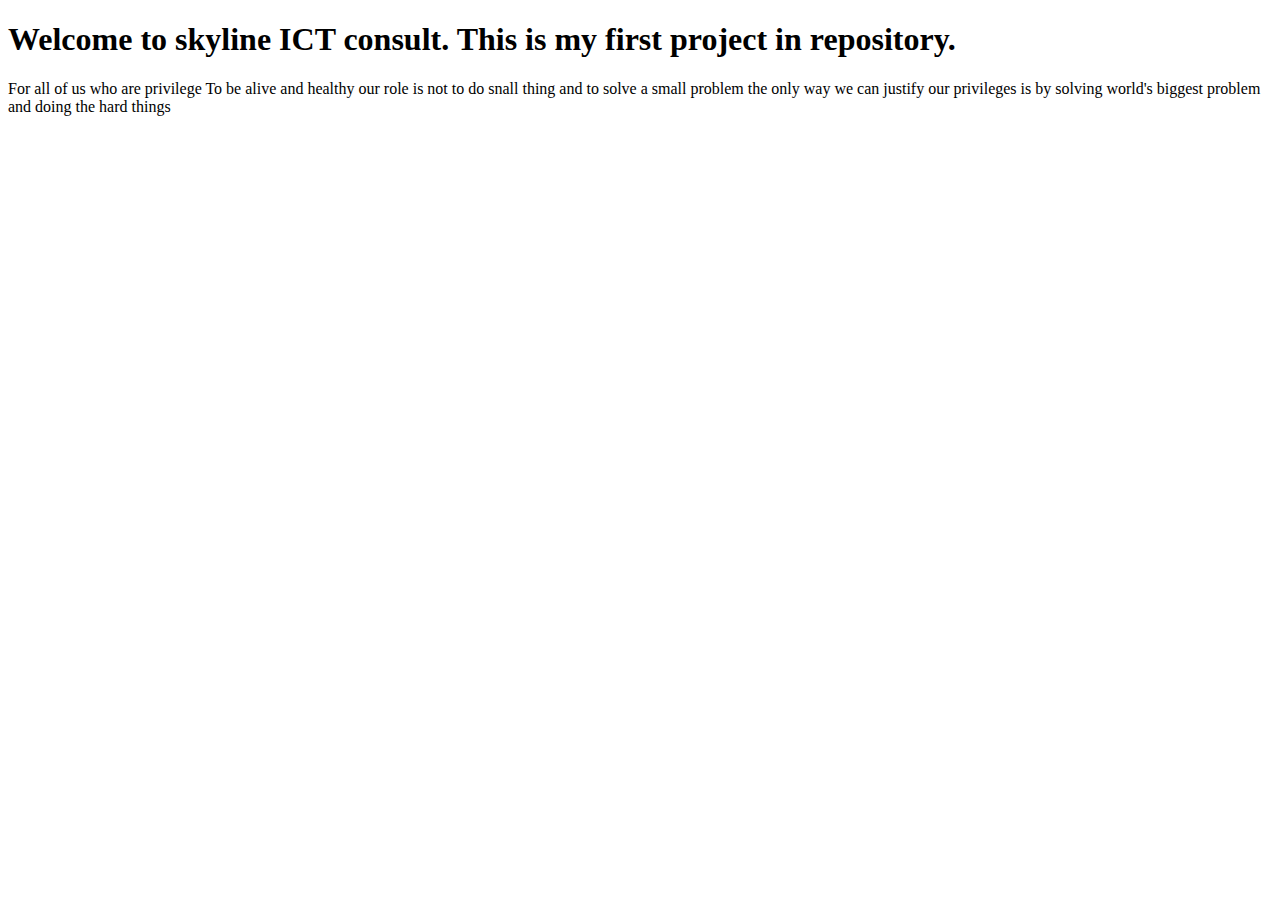
==== index.html @ 4d55a07c "i createdd some files index.html and signup.html and also added fontaweosome folder for offline acce" ====
<!DOCTYPE html>
<html lang="en">
<head>
    <meta charset="UTF-8">
    <meta name="viewport" content="width=device-width, initial-scale=1.0">
    <title>PASS-64241 cohort 15h</title>
</head>
<body>
    <h1>Welcome to skyline ICT consult.
        This is my first project in repository.
    </h1>
    <p>
        For all of us who are privilege
        To be alive and healthy
        our role is not to do snall thing 
        and to solve a small problem
        the only way we can justify our
        privileges is by solving world's 
        biggest problem and doing the hard things
    </p>
</body>
</html>
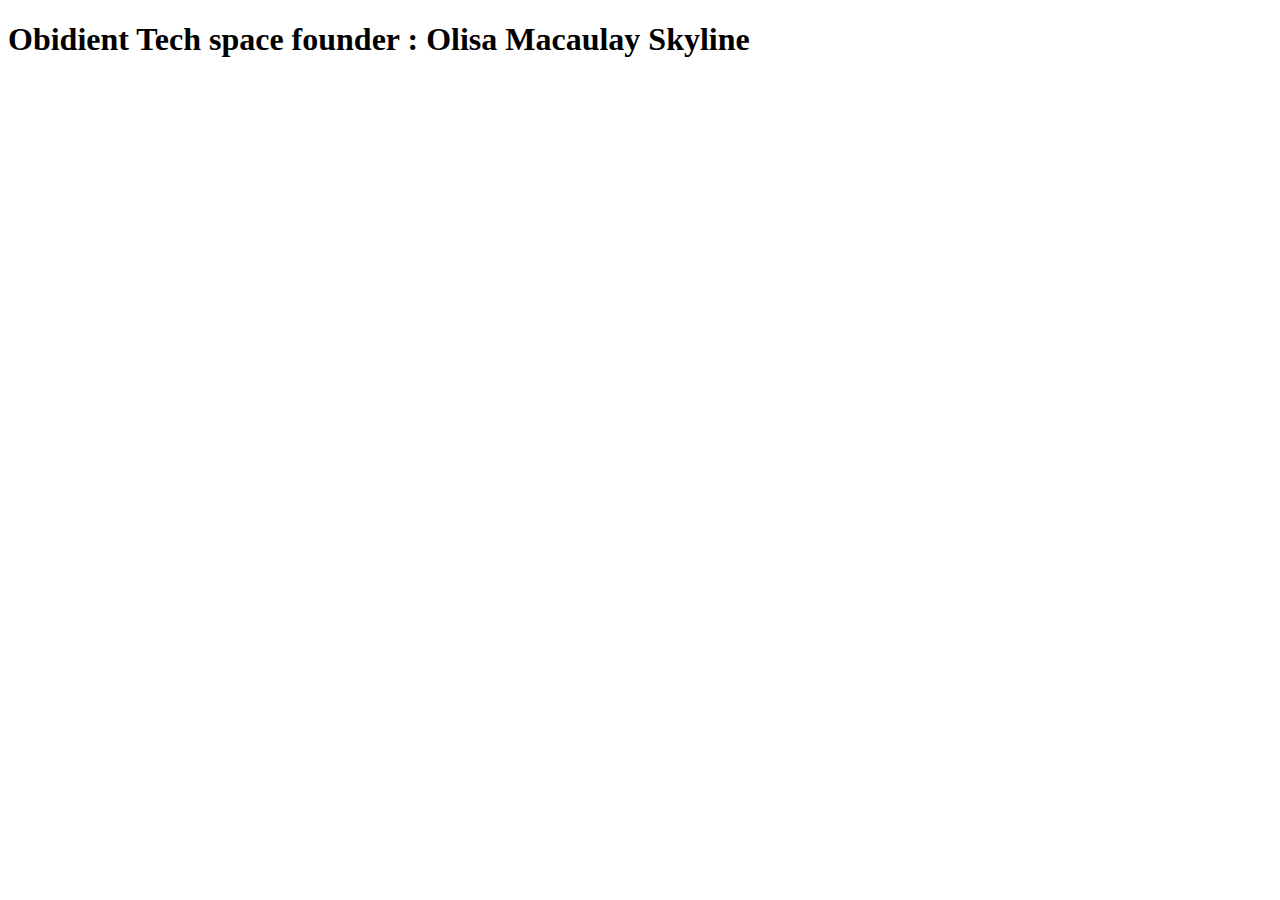
==== commit 86f0f6c5: "i added 2 image files of the review page" ====
--- a/index.html
+++ b/index.html
@@ -1,22 +1,14 @@
-<!DOCTYPE html>
-<html lang="en">
-<head>
-    <meta charset="UTF-8">
-    <meta name="viewport" content="width=device-width, initial-scale=1.0">
-    <title>PASS-64241 cohort 15h</title>
-</head>
-<body>
-    <h1>Welcome to skyline ICT consult.
-        This is my first project in repository.
-    </h1>
-    <p>
-        For all of us who are privilege
-        To be alive and healthy
-        our role is not to do snall thing 
-        and to solve a small problem
-        the only way we can justify our
-        privileges is by solving world's 
-        biggest problem and doing the hard things
-    </p>
-</body>
+<!DOCTYPE html>
+<html lang="en">
+<head>
+    <meta charset="UTF-8">
+    <meta name="viewport" content="width=device-width, initial-scale=1.0">
+    <title>PASS-64241 cohort 15</title>
+</head>
+<body>
+    <h1>
+        Obidient Tech space founder :
+        Olisa Macaulay Skyline
+    </h1>
+</body>
 </html>